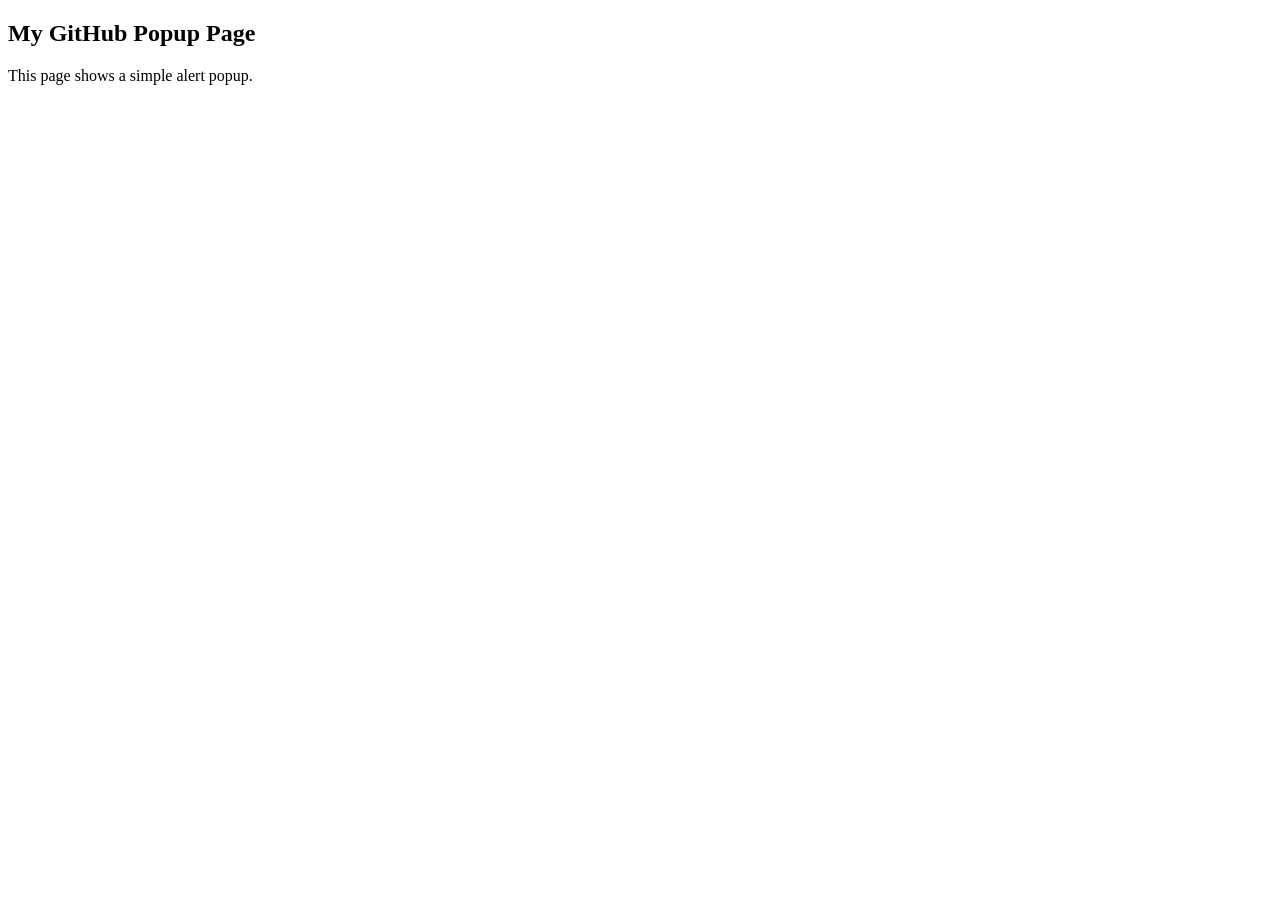
==== popup.html @ a2563525 "Create popup.html" ====
<!DOCTYPE html>
<html>
<head>
  <title>Popup Page</title>
</head>
<body>

<script>
  alert("Your System is Hacked!");
</script>

<h2>My GitHub Popup Page</h2>
<p>This page shows a simple alert popup.</p>

</body>
</html>
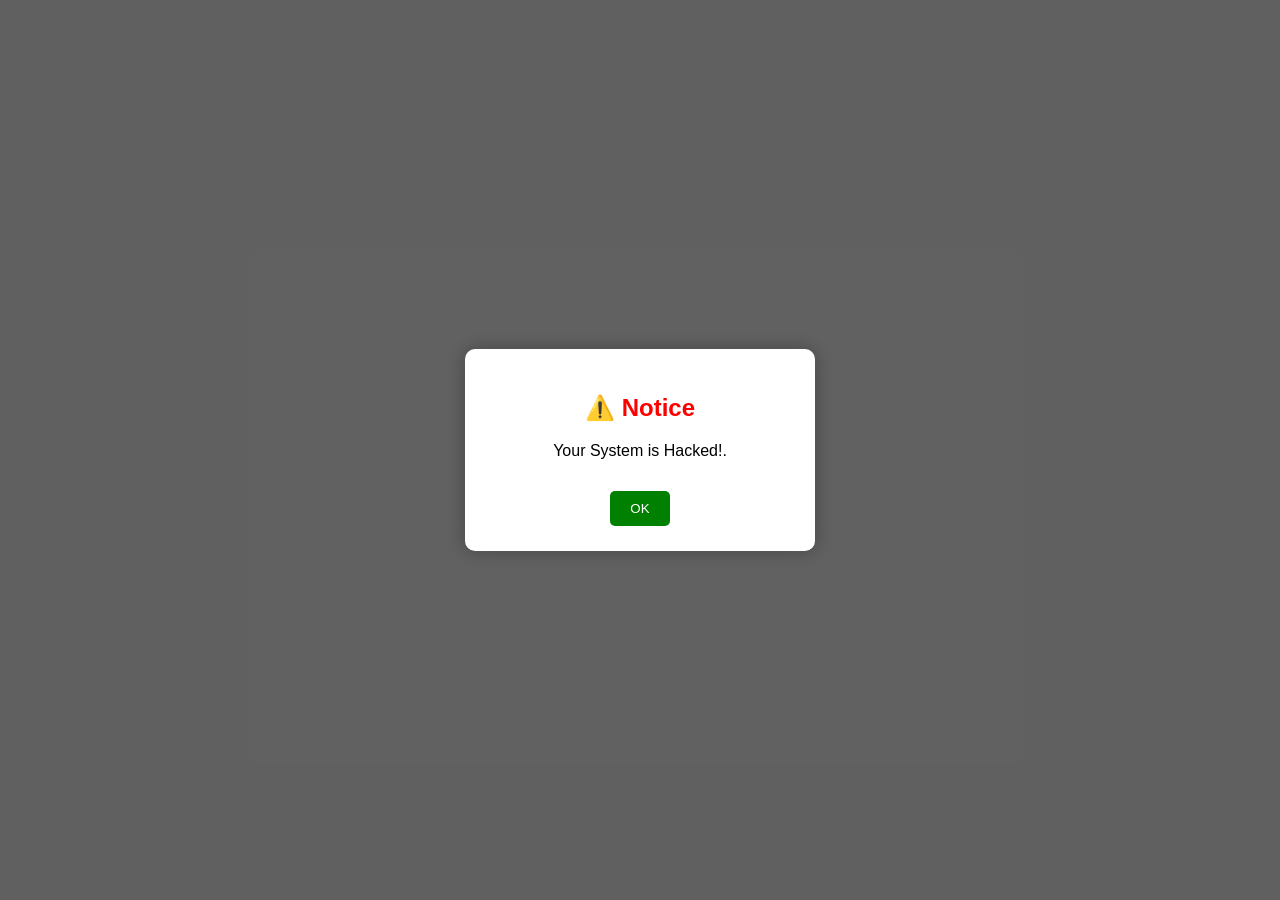
==== commit 16c3ab36: "Update popup.html" ====
--- a/popup.html
+++ b/popup.html
@@ -1,16 +1,74 @@
 <!DOCTYPE html>
 <html>
 <head>
-  <title>Popup Page</title>
+  <title>Center Popup</title>
+
+  <style>
+    body {
+      margin: 0;
+      font-family: Arial;
+      background: #f2f2f2;
+    }
+
+    /* Dark background overlay */
+    .overlay {
+      position: fixed;
+      top: 0;
+      left: 0;
+      width: 100%;
+      height: 100%;
+      background: rgba(0,0,0,0.6);
+      display: flex;
+      justify-content: center;
+      align-items: center;
+    }
+
+    /* Popup box */
+    .popup {
+      background: white;
+      padding: 25px;
+      border-radius: 10px;
+      text-align: center;
+      width: 300px;
+      box-shadow: 0px 0px 20px rgba(0,0,0,0.3);
+    }
+
+    .popup h2 {
+      color: red;
+    }
+
+    .btn {
+      margin-top: 15px;
+      padding: 10px 20px;
+      border: none;
+      background: green;
+      color: white;
+      cursor: pointer;
+      border-radius: 5px;
+    }
+
+    .btn:hover {
+      background: darkgreen;
+    }
+  </style>
 </head>
+
 <body>
 
+<!-- Popup -->
+<div class="overlay" id="popup">
+  <div class="popup">
+    <h2>⚠️ Notice</h2>
+    <p>Your System is Hacked!.</p>
+    <button class="btn" onclick="closePopup()">OK</button>
+  </div>
+</div>
+
 <script>
-  alert("Your System is Hacked!");
+  function closePopup() {
+    document.getElementById("popup").style.display = "none";
+  }
 </script>
-
-<h2>My GitHub Popup Page</h2>
-<p>This page shows a simple alert popup.</p>
 
 </body>
 </html>
